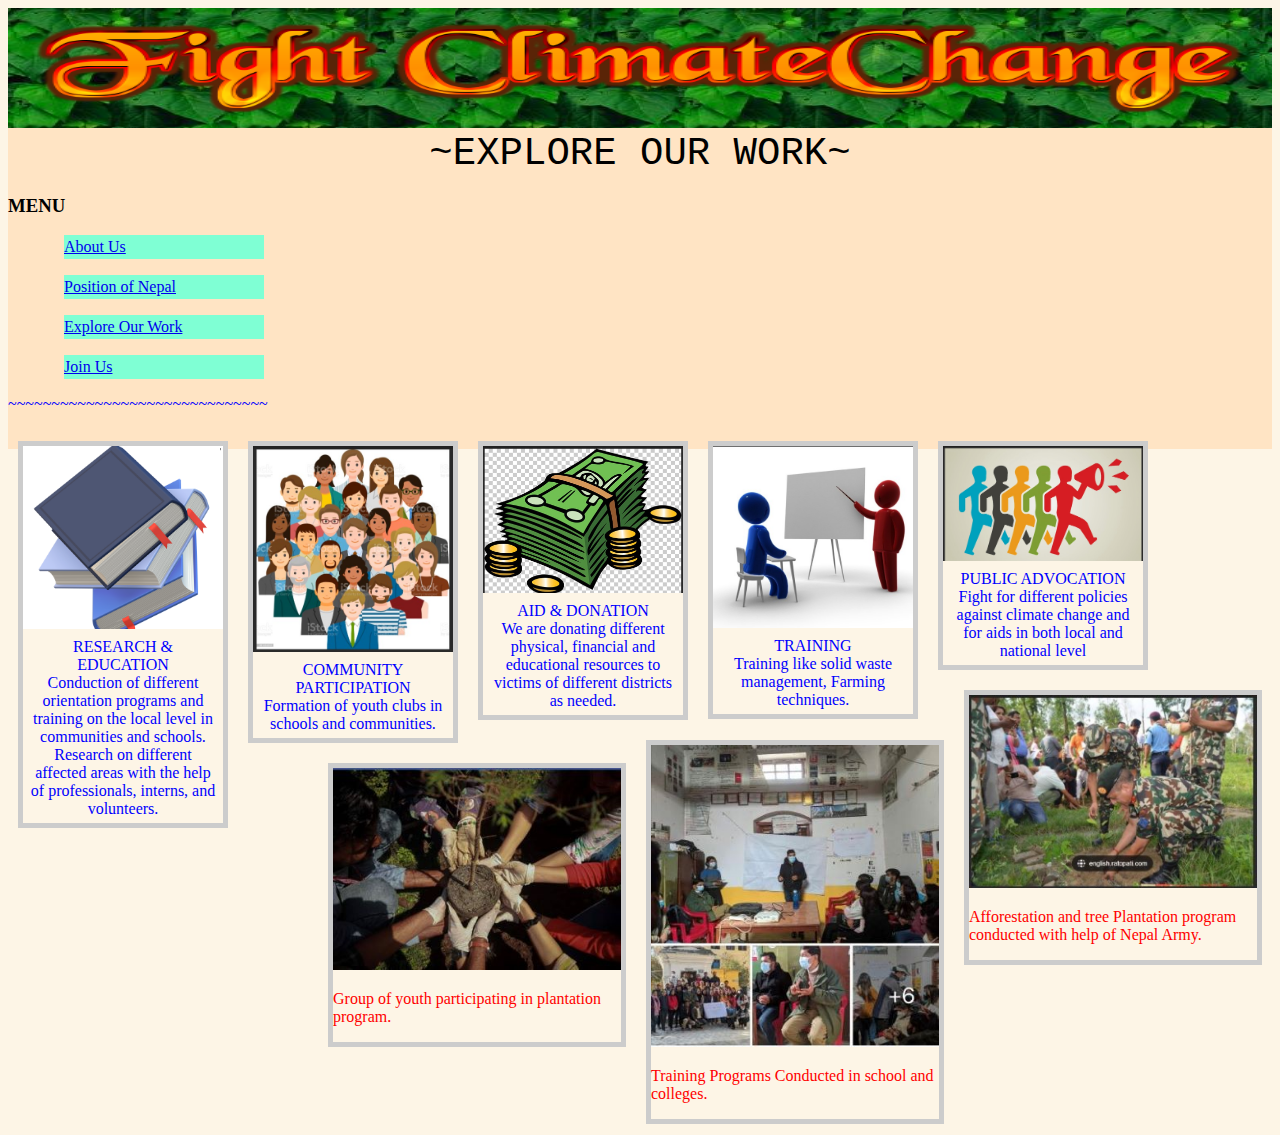
==== exploreOurWorks.html @ 00fb3409 "Add files via upload" ====
<!DOCTYPE html>
<html lang="en">
<head>
    <meta charset="utf-8">
    <link rel="stylesheet" href="main.css">
<title>Project 2</title>
</head>
<body>
   
   <img src="logo.png" alt="keyboard"  >
    <header>~EXPLORE OUR WORK~</header>
    <nav>
  <h3>MENU</h3>
    <ul>    
  <li><a href="index.html">About Us</a></li> 
  <li><a href="positionofNepal.html">Position of Nepal</a></li>
     <li>  <a href="exploreOurWorks.html">Explore Our Work</a>  </li> 
         <li>  <a href="page4.html">Join Us</a>  </li> 
        </ul></nav>
     ~~~~~~~~~~~~~~~~~~~~~~~~~~~~~~
    <br>
    <br>
    <div class="gallery">
  <a target="_blank" href="1.png">
    <img src="1.png.png" alt="research & education">
  </a>
  <div class="desc">RESEARCH & EDUCATION <br>Conduction of different orientation programs and training on the local level in communities and schools. 
Research on different affected areas with the help of professionals, interns, and volunteers.</div>
</div>
    
    
    <div class="gallery">
  <a target="_blank" href="2.png.jpg">
    <img src="2.png.jpg" alt="community participation" width="600" height="400">
  </a>
  <div class="desc">COMMUNITY PARTICIPATION <br>Formation of youth clubs in schools and communities.</div>
</div>
    
    <div class="gallery">
  <a target="_blank" href="3.png.jpg">
    <img src="3.png.jpg" alt="aid & donation" width="600" height="400">
  </a>
  <div class="desc">AID & DONATION <br>We are donating different physical, financial and educational resources to victims of different districts as 
needed.</div>
</div>
    
    <div class="gallery">
  <a target="_blank" href="5.png.jpg">
    <img src="5.png.jpg" alt="training" width="600" height="400">
  </a>
  <div class="desc">TRAINING <br>Training like solid waste management, Farming techniques.</div>
</div>
    
    
    
    <div class="gallery">
  <a target="_blank" href="4.png.jpg">
    <img src="4.png.jpg" alt="policy advocation" width="600" height="400">
  </a>
  <div class="desc">PUBLIC ADVOCATION<br>
Fight for different policies against climate change and for aids in both local and national level</div>
    </div>
    <br>
    
   
    <div class="card" style="width: 18rem;">
  <img src="4-1.jpg" class="card-img-top" alt="...">
  <div class="card-body">
    <p class="card-text">Afforestation and tree Plantation program conducted with help of Nepal Army. </p>
  </div>
</div><div class="card" style="width: 18rem;">
  <img src="4-2.jpeg" class="card-img-top" alt="...">
  <div class="card-body">
    <p class="card-text">Training Programs Conducted in school and colleges.</p>
  </div>
</div><div class="card" style="width: 18rem;">
  <img src="4-3.jpeg" class="card-img-top" alt="...">
  <div class="card-body">
    <p class="card-text">Group of youth participating in plantation program.</p>
  </div>
</div>
    
    </body>
</html>
---- main.css ----
html{
    background-color:oldlace;
     
}
body{
    background-color:bisque;
    color:blue;  
}
header{text-align: center;
color:black;
font-family:monospace;
font-size: 3em;}

img[src="logo.png"] {align-content: center;
width:100%;
    height:120px;}

h2,h4{color:rebeccapurple;
    }
h3{
    color:black;
}

p{color:red;
    font-size:1em;
}
nav li{
    display:block;
    color:darkblue;
    width:200px;
    margin:1em;
    background-color: aquamarine;  
}

nav ul{line-height:1.5em;
padding-right:8px;}

.grid-container{
    display:grid;
    grid-template-columns:1fr 2fr;
    grid-template-rows:1fr 1fr 1fr;
        grid-gap:10px;
}
 
.item-1{
    display:block;
    margin:0.2em;
    padding:3px;
        background-color:yellowgreen;
    font-size: 1.5em;
     grid-row:1/3;
    grid-column: 1/2;  
}
    
.item-2{
    
    display:block;
    margin:0.2em;
    padding:3px;
    background-color: bisque;
}

.item-3{
    
    display:block;
    margin:0.2em;
    padding:3px;
    background-color: lawngreen;
}

.item-4{
    text-align: center;
    font-size:1em;
    display:block;
    margin:1px;
    padding:3px;
    background-color:rosybrown;
    grid-column: 1/3;
}

div.gallery:hover {
  border: .5px solid #777;
}

div.gallery img {
  width: 100%;
  height: auto;
}

div.desc {
  padding: 5px;
  text-align: center;
}

article{
    padding:1.5em;
    background-color: aqua;
    color:darkblue;
}

button{
    background-color: blue;
    color:black;
}
div.gallery {
  margin: 10px;
  border: 5px solid #ccc;
  float:left;
  width: 200px;
}

div.gallery:hover {
  border: .5px solid #777;
}

div.gallery img {
  width: 100%;
  height: auto;
}

div.desc {
  padding: 5px;
  text-align: center;
}
FORM{text-align: CENTER;
color:blueviolet;}

div.card {
  margin: 10px;
  border: 5px solid #ccc;
  float:right;
  width: 200px;
}

div.card:hover {
  border: .5px solid #777;
}

div.card img {
  width: 100%;
  height: auto;
}

div.card-text {
  padding: 5px;
  text-align: center;
}
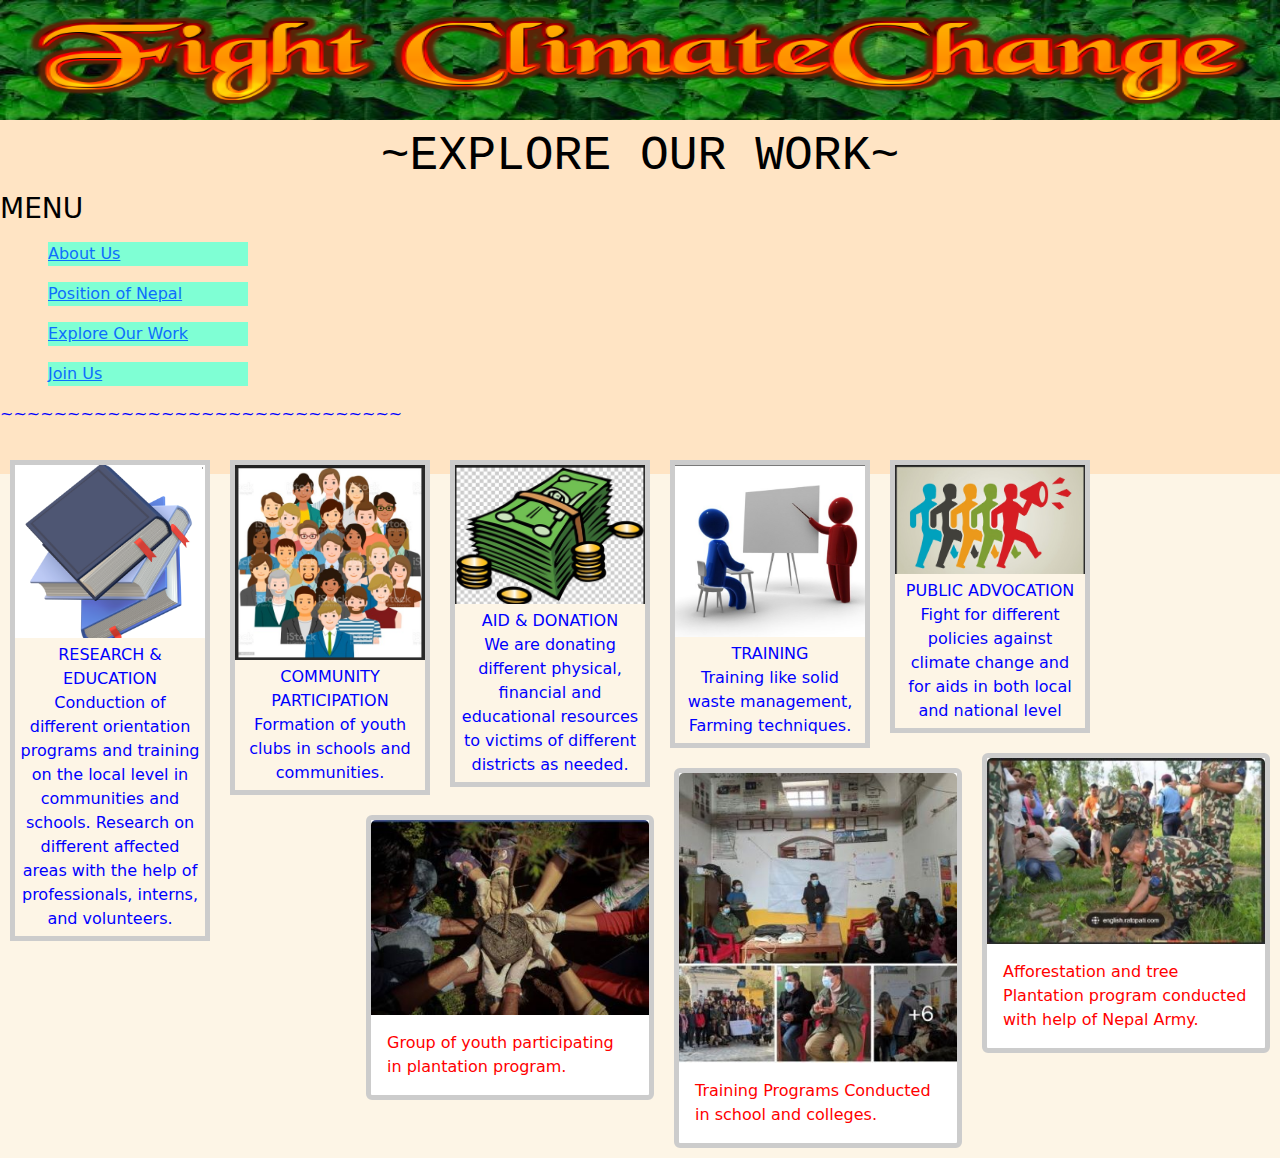
==== commit 22f6c8aa: "Update exploreOurWorks.html" ====
--- a/exploreOurWorks.html
+++ b/exploreOurWorks.html
@@ -2,6 +2,11 @@
 <html lang="en">
 <head>
     <meta charset="utf-8">
+     <!-- Latest compiled and minified CSS -->
+<link href="https://cdn.jsdelivr.net/npm/bootstrap@5.1.3/dist/css/bootstrap.min.css" rel="stylesheet">
+
+<!-- Latest compiled JavaScript -->
+<script src="https://cdn.jsdelivr.net/npm/bootstrap@5.1.3/dist/js/bootstrap.bundle.min.js"></script>
     <link rel="stylesheet" href="main.css">
 <title>Project 2</title>
 </head>
@@ -85,4 +90,4 @@
     
     
     
-    +    
--- a/main.css
+++ b/main.css
@@ -124,7 +124,12 @@
   text-align: center;
 }
 FORM{text-align: CENTER;
-color:blueviolet;}
+color:blueviolet;
+background-color:peachpuff;
+    margin:auto;
+    border: 1em;
+}
+
 
 div.card {
   margin: 10px;
@@ -145,4 +150,4 @@
 div.card-text {
   padding: 5px;
   text-align: center;
-}+}
